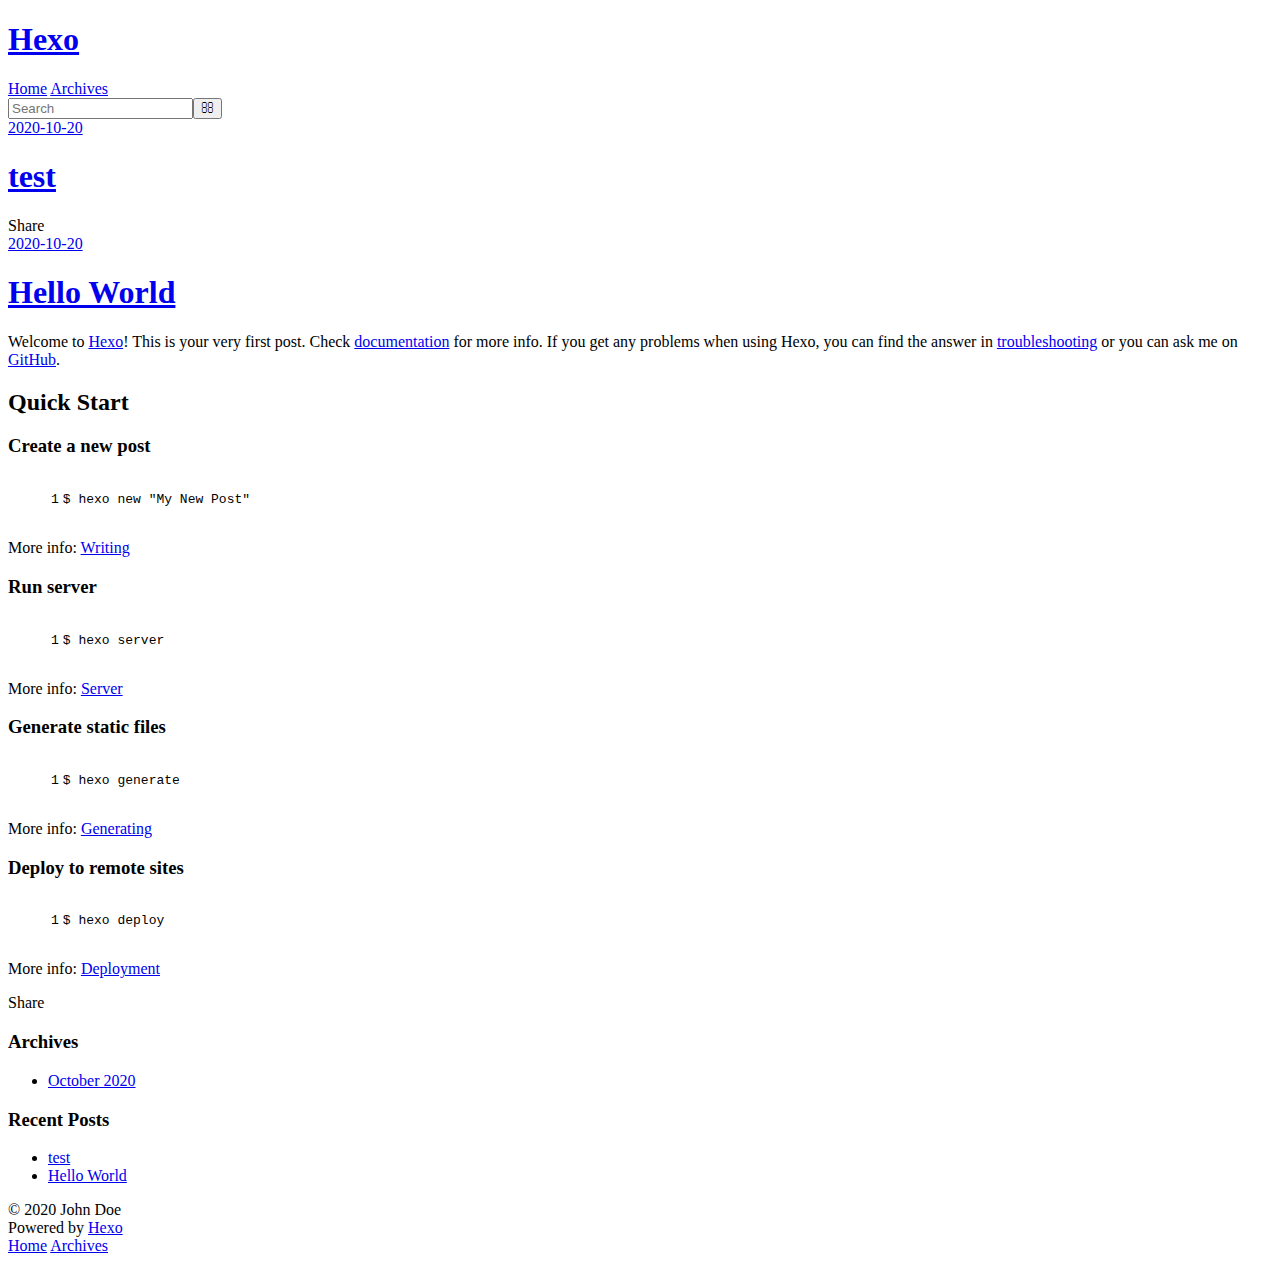
==== index.html @ 5918a9e3 "Site updated: 2020-10-20 13:27:58" ====
<!DOCTYPE html>
<html>
<head>
  <meta charset="utf-8">
  

  
  <title>Hexo</title>
  <meta name="viewport" content="width=device-width, initial-scale=1, maximum-scale=1">
  <meta property="og:type" content="website">
<meta property="og:title" content="Hexo">
<meta property="og:url" content="http://example.com/index.html">
<meta property="og:site_name" content="Hexo">
<meta property="og:locale" content="en_US">
<meta property="article:author" content="John Doe">
<meta name="twitter:card" content="summary">
  
    <link rel="alternate" href="/atom.xml" title="Hexo" type="application/atom+xml">
  
  
    <link rel="icon" href="/favicon.png">
  
  
    <link href="//fonts.googleapis.com/css?family=Source+Code+Pro" rel="stylesheet" type="text/css">
  
  
<link rel="stylesheet" href="/css/style.css">

<meta name="generator" content="Hexo 5.2.0"></head>

<body>
  <div id="container">
    <div id="wrap">
      <header id="header">
  <div id="banner"></div>
  <div id="header-outer" class="outer">
    <div id="header-title" class="inner">
      <h1 id="logo-wrap">
        <a href="/" id="logo">Hexo</a>
      </h1>
      
    </div>
    <div id="header-inner" class="inner">
      <nav id="main-nav">
        <a id="main-nav-toggle" class="nav-icon"></a>
        
          <a class="main-nav-link" href="/">Home</a>
        
          <a class="main-nav-link" href="/archives">Archives</a>
        
      </nav>
      <nav id="sub-nav">
        
          <a id="nav-rss-link" class="nav-icon" href="/atom.xml" title="RSS Feed"></a>
        
        <a id="nav-search-btn" class="nav-icon" title="Search"></a>
      </nav>
      <div id="search-form-wrap">
        <form action="//google.com/search" method="get" accept-charset="UTF-8" class="search-form"><input type="search" name="q" class="search-form-input" placeholder="Search"><button type="submit" class="search-form-submit">&#xF002;</button><input type="hidden" name="sitesearch" value="http://example.com"></form>
      </div>
    </div>
  </div>
</header>
      <div class="outer">
        <section id="main">
  
    <article id="post-test" class="article article-type-post" itemscope itemprop="blogPost">
  <div class="article-meta">
    <a href="/2020/10/20/test/" class="article-date">
  <time datetime="2020-10-20T05:27:44.000Z" itemprop="datePublished">2020-10-20</time>
</a>
    
  </div>
  <div class="article-inner">
    
    
      <header class="article-header">
        
  
    <h1 itemprop="name">
      <a class="article-title" href="/2020/10/20/test/">test</a>
    </h1>
  

      </header>
    
    <div class="article-entry" itemprop="articleBody">
      
        
      
    </div>
    <footer class="article-footer">
      <a data-url="http://example.com/2020/10/20/test/" data-id="ckghj0rsx0000kquo9l0y4t4y" class="article-share-link">Share</a>
      
      
    </footer>
  </div>
  
</article>


  
    <article id="post-hello-world" class="article article-type-post" itemscope itemprop="blogPost">
  <div class="article-meta">
    <a href="/2020/10/20/hello-world/" class="article-date">
  <time datetime="2020-10-20T03:51:29.430Z" itemprop="datePublished">2020-10-20</time>
</a>
    
  </div>
  <div class="article-inner">
    
    
      <header class="article-header">
        
  
    <h1 itemprop="name">
      <a class="article-title" href="/2020/10/20/hello-world/">Hello World</a>
    </h1>
  

      </header>
    
    <div class="article-entry" itemprop="articleBody">
      
        <p>Welcome to <a target="_blank" rel="noopener" href="https://hexo.io/">Hexo</a>! This is your very first post. Check <a target="_blank" rel="noopener" href="https://hexo.io/docs/">documentation</a> for more info. If you get any problems when using Hexo, you can find the answer in <a target="_blank" rel="noopener" href="https://hexo.io/docs/troubleshooting.html">troubleshooting</a> or you can ask me on <a target="_blank" rel="noopener" href="https://github.com/hexojs/hexo/issues">GitHub</a>.</p>
<h2 id="Quick-Start"><a href="#Quick-Start" class="headerlink" title="Quick Start"></a>Quick Start</h2><h3 id="Create-a-new-post"><a href="#Create-a-new-post" class="headerlink" title="Create a new post"></a>Create a new post</h3><figure class="highlight bash"><table><tr><td class="gutter"><pre><span class="line">1</span><br></pre></td><td class="code"><pre><span class="line">$ hexo new <span class="string">&quot;My New Post&quot;</span></span><br></pre></td></tr></table></figure>

<p>More info: <a target="_blank" rel="noopener" href="https://hexo.io/docs/writing.html">Writing</a></p>
<h3 id="Run-server"><a href="#Run-server" class="headerlink" title="Run server"></a>Run server</h3><figure class="highlight bash"><table><tr><td class="gutter"><pre><span class="line">1</span><br></pre></td><td class="code"><pre><span class="line">$ hexo server</span><br></pre></td></tr></table></figure>

<p>More info: <a target="_blank" rel="noopener" href="https://hexo.io/docs/server.html">Server</a></p>
<h3 id="Generate-static-files"><a href="#Generate-static-files" class="headerlink" title="Generate static files"></a>Generate static files</h3><figure class="highlight bash"><table><tr><td class="gutter"><pre><span class="line">1</span><br></pre></td><td class="code"><pre><span class="line">$ hexo generate</span><br></pre></td></tr></table></figure>

<p>More info: <a target="_blank" rel="noopener" href="https://hexo.io/docs/generating.html">Generating</a></p>
<h3 id="Deploy-to-remote-sites"><a href="#Deploy-to-remote-sites" class="headerlink" title="Deploy to remote sites"></a>Deploy to remote sites</h3><figure class="highlight bash"><table><tr><td class="gutter"><pre><span class="line">1</span><br></pre></td><td class="code"><pre><span class="line">$ hexo deploy</span><br></pre></td></tr></table></figure>

<p>More info: <a target="_blank" rel="noopener" href="https://hexo.io/docs/one-command-deployment.html">Deployment</a></p>

      
    </div>
    <footer class="article-footer">
      <a data-url="http://example.com/2020/10/20/hello-world/" data-id="ckghijade0000j0uo9dhdgkof" class="article-share-link">Share</a>
      
      
    </footer>
  </div>
  
</article>


  


</section>
        
          <aside id="sidebar">
  
    

  
    

  
    
  
    
  <div class="widget-wrap">
    <h3 class="widget-title">Archives</h3>
    <div class="widget">
      <ul class="archive-list"><li class="archive-list-item"><a class="archive-list-link" href="/archives/2020/10/">October 2020</a></li></ul>
    </div>
  </div>


  
    
  <div class="widget-wrap">
    <h3 class="widget-title">Recent Posts</h3>
    <div class="widget">
      <ul>
        
          <li>
            <a href="/2020/10/20/test/">test</a>
          </li>
        
          <li>
            <a href="/2020/10/20/hello-world/">Hello World</a>
          </li>
        
      </ul>
    </div>
  </div>

  
</aside>
        
      </div>
      <footer id="footer">
  
  <div class="outer">
    <div id="footer-info" class="inner">
      &copy; 2020 John Doe<br>
      Powered by <a href="http://hexo.io/" target="_blank">Hexo</a>
    </div>
  </div>
</footer>
    </div>
    <nav id="mobile-nav">
  
    <a href="/" class="mobile-nav-link">Home</a>
  
    <a href="/archives" class="mobile-nav-link">Archives</a>
  
</nav>
    

<script src="//ajax.googleapis.com/ajax/libs/jquery/2.0.3/jquery.min.js"></script>


  
<link rel="stylesheet" href="/fancybox/jquery.fancybox.css">

  
<script src="/fancybox/jquery.fancybox.pack.js"></script>




<script src="/js/script.js"></script>




  </div>
</body>
</html>
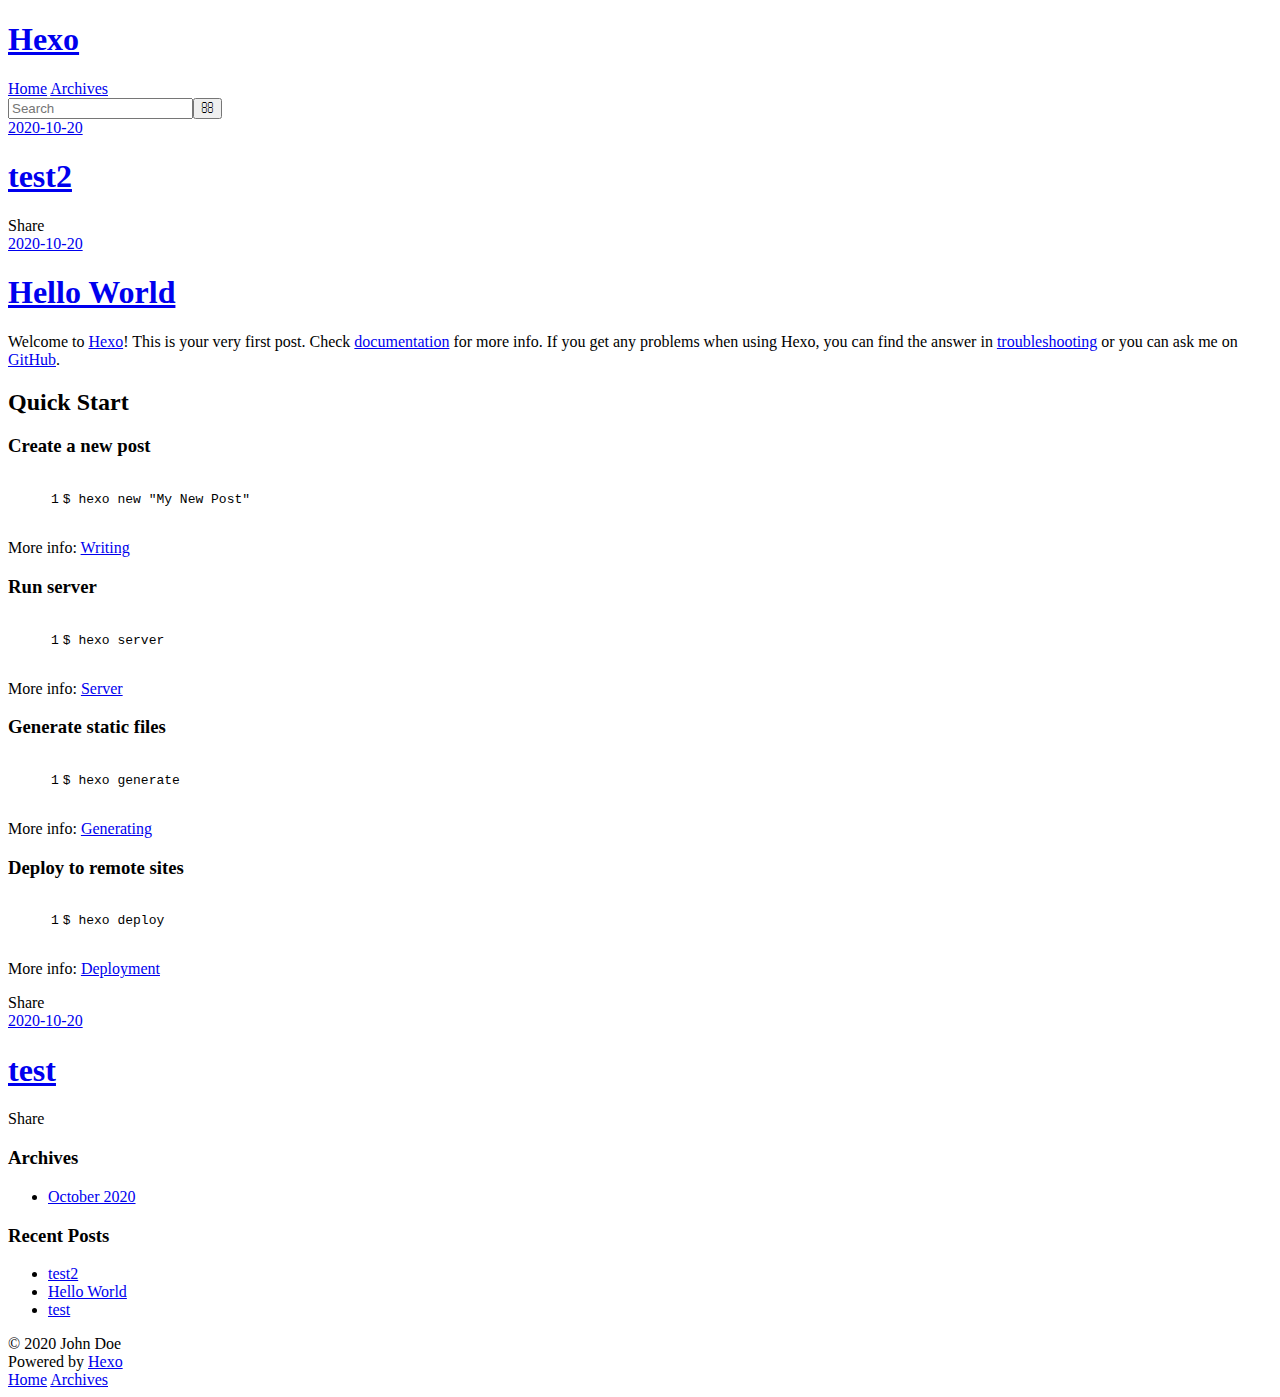
==== commit 81401b8f: "Site updated: 2020-10-20 17:01:16" ====
--- a/index.html
+++ b/index.html
@@ -64,6 +64,91 @@
       <div class="outer">
         <section id="main">
   
+    <article id="post-test2" class="article article-type-post" itemscope itemprop="blogPost">
+  <div class="article-meta">
+    <a href="/2020/10/20/test2/" class="article-date">
+  <time datetime="2020-10-20T08:44:55.000Z" itemprop="datePublished">2020-10-20</time>
+</a>
+    
+  </div>
+  <div class="article-inner">
+    
+    
+      <header class="article-header">
+        
+  
+    <h1 itemprop="name">
+      <a class="article-title" href="/2020/10/20/test2/">test2</a>
+    </h1>
+  
+
+      </header>
+    
+    <div class="article-entry" itemprop="articleBody">
+      
+        
+      
+    </div>
+    <footer class="article-footer">
+      <a data-url="http://example.com/2020/10/20/test2/" data-id="ckghqn3ej00032nuoccyc3acr" class="article-share-link">Share</a>
+      
+      
+    </footer>
+  </div>
+  
+</article>
+
+
+  
+    <article id="post-hello-world" class="article article-type-post" itemscope itemprop="blogPost">
+  <div class="article-meta">
+    <a href="/2020/10/20/hello-world/" class="article-date">
+  <time datetime="2020-10-20T05:35:51.544Z" itemprop="datePublished">2020-10-20</time>
+</a>
+    
+  </div>
+  <div class="article-inner">
+    
+    
+      <header class="article-header">
+        
+  
+    <h1 itemprop="name">
+      <a class="article-title" href="/2020/10/20/hello-world/">Hello World</a>
+    </h1>
+  
+
+      </header>
+    
+    <div class="article-entry" itemprop="articleBody">
+      
+        <p>Welcome to <a target="_blank" rel="noopener" href="https://hexo.io/">Hexo</a>! This is your very first post. Check <a target="_blank" rel="noopener" href="https://hexo.io/docs/">documentation</a> for more info. If you get any problems when using Hexo, you can find the answer in <a target="_blank" rel="noopener" href="https://hexo.io/docs/troubleshooting.html">troubleshooting</a> or you can ask me on <a target="_blank" rel="noopener" href="https://github.com/hexojs/hexo/issues">GitHub</a>.</p>
+<h2 id="Quick-Start"><a href="#Quick-Start" class="headerlink" title="Quick Start"></a>Quick Start</h2><h3 id="Create-a-new-post"><a href="#Create-a-new-post" class="headerlink" title="Create a new post"></a>Create a new post</h3><figure class="highlight bash"><table><tr><td class="gutter"><pre><span class="line">1</span><br></pre></td><td class="code"><pre><span class="line">$ hexo new <span class="string">&quot;My New Post&quot;</span></span><br></pre></td></tr></table></figure>
+
+<p>More info: <a target="_blank" rel="noopener" href="https://hexo.io/docs/writing.html">Writing</a></p>
+<h3 id="Run-server"><a href="#Run-server" class="headerlink" title="Run server"></a>Run server</h3><figure class="highlight bash"><table><tr><td class="gutter"><pre><span class="line">1</span><br></pre></td><td class="code"><pre><span class="line">$ hexo server</span><br></pre></td></tr></table></figure>
+
+<p>More info: <a target="_blank" rel="noopener" href="https://hexo.io/docs/server.html">Server</a></p>
+<h3 id="Generate-static-files"><a href="#Generate-static-files" class="headerlink" title="Generate static files"></a>Generate static files</h3><figure class="highlight bash"><table><tr><td class="gutter"><pre><span class="line">1</span><br></pre></td><td class="code"><pre><span class="line">$ hexo generate</span><br></pre></td></tr></table></figure>
+
+<p>More info: <a target="_blank" rel="noopener" href="https://hexo.io/docs/generating.html">Generating</a></p>
+<h3 id="Deploy-to-remote-sites"><a href="#Deploy-to-remote-sites" class="headerlink" title="Deploy to remote sites"></a>Deploy to remote sites</h3><figure class="highlight bash"><table><tr><td class="gutter"><pre><span class="line">1</span><br></pre></td><td class="code"><pre><span class="line">$ hexo deploy</span><br></pre></td></tr></table></figure>
+
+<p>More info: <a target="_blank" rel="noopener" href="https://hexo.io/docs/one-command-deployment.html">Deployment</a></p>
+
+      
+    </div>
+    <footer class="article-footer">
+      <a data-url="http://example.com/2020/10/20/hello-world/" data-id="ckghqn3eg00012nuob5rrhsi7" class="article-share-link">Share</a>
+      
+      
+    </footer>
+  </div>
+  
+</article>
+
+
+  
     <article id="post-test" class="article article-type-post" itemscope itemprop="blogPost">
   <div class="article-meta">
     <a href="/2020/10/20/test/" class="article-date">
@@ -90,56 +175,7 @@
       
     </div>
     <footer class="article-footer">
-      <a data-url="http://example.com/2020/10/20/test/" data-id="ckghj0rsx0000kquo9l0y4t4y" class="article-share-link">Share</a>
-      
-      
-    </footer>
-  </div>
-  
-</article>
-
-
-  
-    <article id="post-hello-world" class="article article-type-post" itemscope itemprop="blogPost">
-  <div class="article-meta">
-    <a href="/2020/10/20/hello-world/" class="article-date">
-  <time datetime="2020-10-20T03:51:29.430Z" itemprop="datePublished">2020-10-20</time>
-</a>
-    
-  </div>
-  <div class="article-inner">
-    
-    
-      <header class="article-header">
-        
-  
-    <h1 itemprop="name">
-      <a class="article-title" href="/2020/10/20/hello-world/">Hello World</a>
-    </h1>
-  
-
-      </header>
-    
-    <div class="article-entry" itemprop="articleBody">
-      
-        <p>Welcome to <a target="_blank" rel="noopener" href="https://hexo.io/">Hexo</a>! This is your very first post. Check <a target="_blank" rel="noopener" href="https://hexo.io/docs/">documentation</a> for more info. If you get any problems when using Hexo, you can find the answer in <a target="_blank" rel="noopener" href="https://hexo.io/docs/troubleshooting.html">troubleshooting</a> or you can ask me on <a target="_blank" rel="noopener" href="https://github.com/hexojs/hexo/issues">GitHub</a>.</p>
-<h2 id="Quick-Start"><a href="#Quick-Start" class="headerlink" title="Quick Start"></a>Quick Start</h2><h3 id="Create-a-new-post"><a href="#Create-a-new-post" class="headerlink" title="Create a new post"></a>Create a new post</h3><figure class="highlight bash"><table><tr><td class="gutter"><pre><span class="line">1</span><br></pre></td><td class="code"><pre><span class="line">$ hexo new <span class="string">&quot;My New Post&quot;</span></span><br></pre></td></tr></table></figure>
-
-<p>More info: <a target="_blank" rel="noopener" href="https://hexo.io/docs/writing.html">Writing</a></p>
-<h3 id="Run-server"><a href="#Run-server" class="headerlink" title="Run server"></a>Run server</h3><figure class="highlight bash"><table><tr><td class="gutter"><pre><span class="line">1</span><br></pre></td><td class="code"><pre><span class="line">$ hexo server</span><br></pre></td></tr></table></figure>
-
-<p>More info: <a target="_blank" rel="noopener" href="https://hexo.io/docs/server.html">Server</a></p>
-<h3 id="Generate-static-files"><a href="#Generate-static-files" class="headerlink" title="Generate static files"></a>Generate static files</h3><figure class="highlight bash"><table><tr><td class="gutter"><pre><span class="line">1</span><br></pre></td><td class="code"><pre><span class="line">$ hexo generate</span><br></pre></td></tr></table></figure>
-
-<p>More info: <a target="_blank" rel="noopener" href="https://hexo.io/docs/generating.html">Generating</a></p>
-<h3 id="Deploy-to-remote-sites"><a href="#Deploy-to-remote-sites" class="headerlink" title="Deploy to remote sites"></a>Deploy to remote sites</h3><figure class="highlight bash"><table><tr><td class="gutter"><pre><span class="line">1</span><br></pre></td><td class="code"><pre><span class="line">$ hexo deploy</span><br></pre></td></tr></table></figure>
-
-<p>More info: <a target="_blank" rel="noopener" href="https://hexo.io/docs/one-command-deployment.html">Deployment</a></p>
-
-      
-    </div>
-    <footer class="article-footer">
-      <a data-url="http://example.com/2020/10/20/hello-world/" data-id="ckghijade0000j0uo9dhdgkof" class="article-share-link">Share</a>
+      <a data-url="http://example.com/2020/10/20/test/" data-id="ckghqn3ek00052nuo9l56e1qt" class="article-share-link">Share</a>
       
       
     </footer>
@@ -180,11 +216,15 @@
       <ul>
         
           <li>
-            <a href="/2020/10/20/test/">test</a>
+            <a href="/2020/10/20/test2/">test2</a>
           </li>
         
           <li>
             <a href="/2020/10/20/hello-world/">Hello World</a>
+          </li>
+        
+          <li>
+            <a href="/2020/10/20/test/">test</a>
           </li>
         
       </ul>
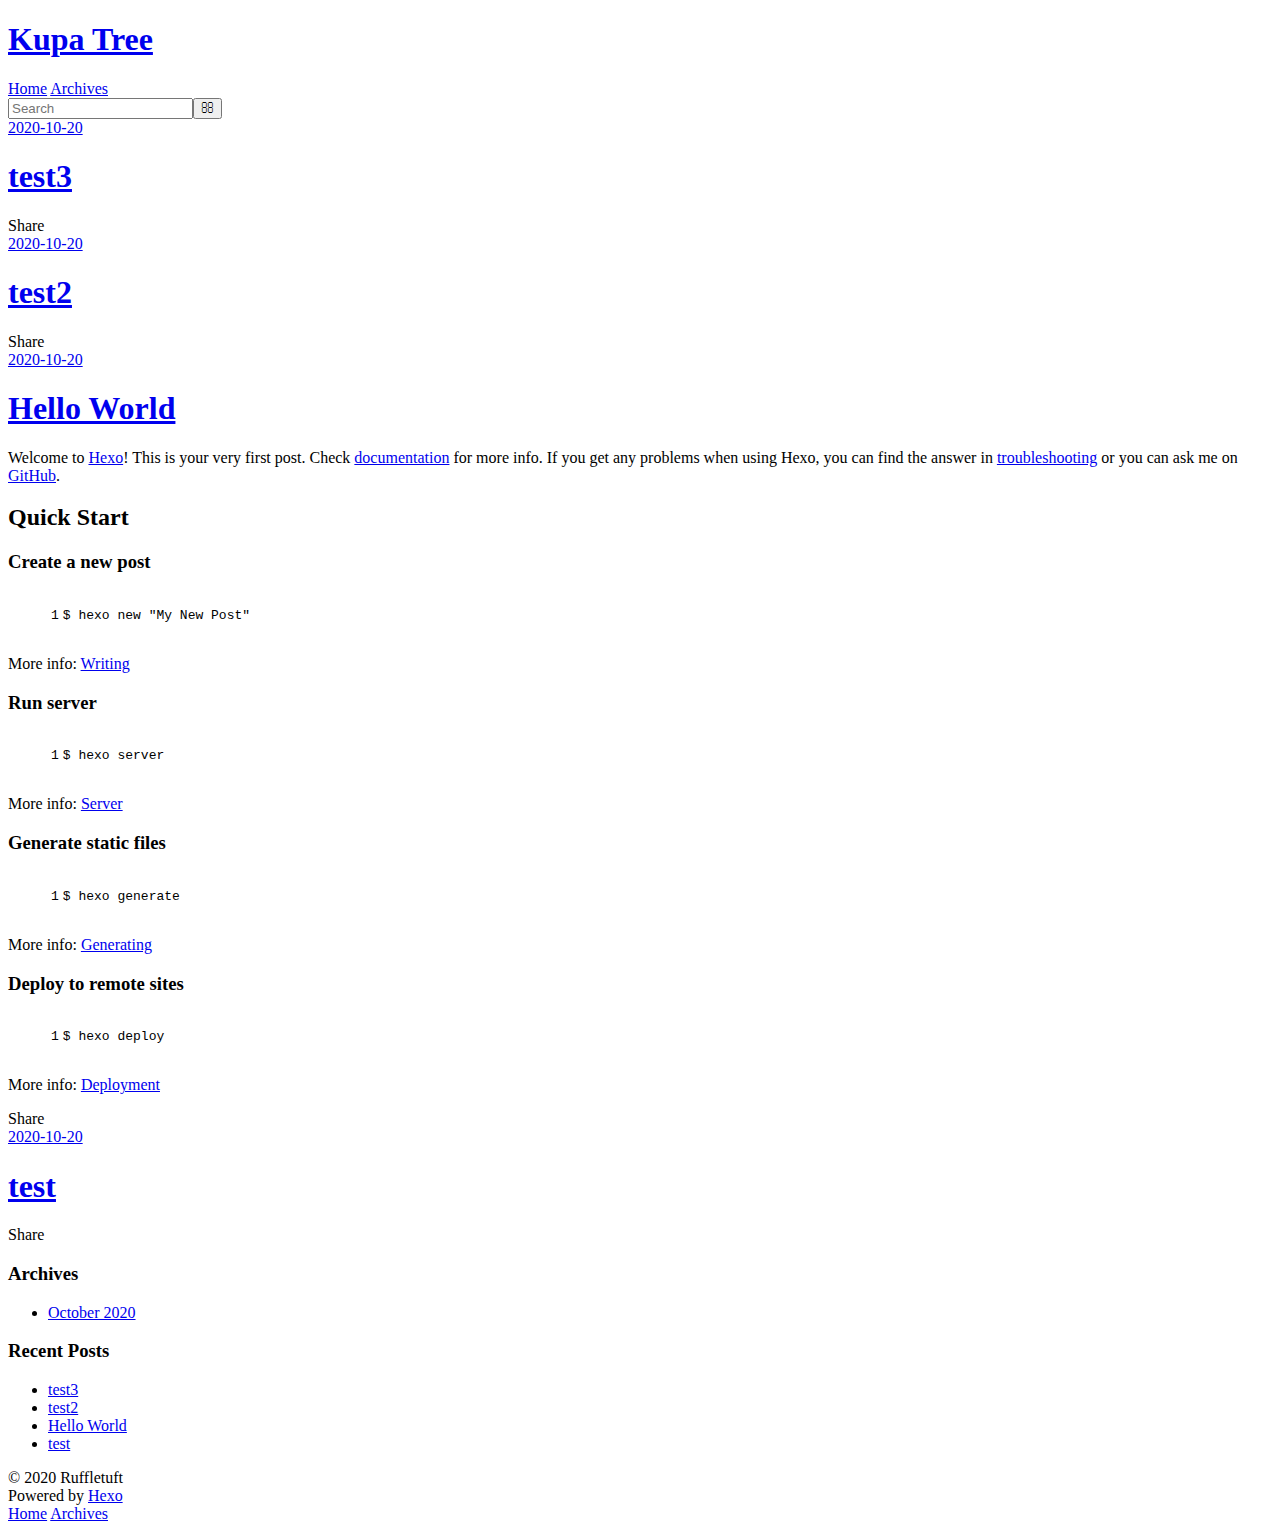
==== commit 35a3113b: "Site updated: 2020-10-20 17:30:20" ====
--- a/index.html
+++ b/index.html
@@ -5,17 +5,17 @@
   
 
   
-  <title>Hexo</title>
+  <title>Kupa Tree</title>
   <meta name="viewport" content="width=device-width, initial-scale=1, maximum-scale=1">
   <meta property="og:type" content="website">
-<meta property="og:title" content="Hexo">
+<meta property="og:title" content="Kupa Tree">
 <meta property="og:url" content="http://example.com/index.html">
-<meta property="og:site_name" content="Hexo">
+<meta property="og:site_name" content="Kupa Tree">
 <meta property="og:locale" content="en_US">
-<meta property="article:author" content="John Doe">
+<meta property="article:author" content="Ruffletuft">
 <meta name="twitter:card" content="summary">
   
-    <link rel="alternate" href="/atom.xml" title="Hexo" type="application/atom+xml">
+    <link rel="alternate" href="/atom.xml" title="Kupa Tree" type="application/atom+xml">
   
   
     <link rel="icon" href="/favicon.png">
@@ -36,7 +36,7 @@
   <div id="header-outer" class="outer">
     <div id="header-title" class="inner">
       <h1 id="logo-wrap">
-        <a href="/" id="logo">Hexo</a>
+        <a href="/" id="logo">Kupa Tree</a>
       </h1>
       
     </div>
@@ -64,6 +64,42 @@
       <div class="outer">
         <section id="main">
   
+    <article id="post-test3" class="article article-type-post" itemscope itemprop="blogPost">
+  <div class="article-meta">
+    <a href="/2020/10/20/test3/" class="article-date">
+  <time datetime="2020-10-20T09:30:10.000Z" itemprop="datePublished">2020-10-20</time>
+</a>
+    
+  </div>
+  <div class="article-inner">
+    
+    
+      <header class="article-header">
+        
+  
+    <h1 itemprop="name">
+      <a class="article-title" href="/2020/10/20/test3/">test3</a>
+    </h1>
+  
+
+      </header>
+    
+    <div class="article-entry" itemprop="articleBody">
+      
+        
+      
+    </div>
+    <footer class="article-footer">
+      <a data-url="http://example.com/2020/10/20/test3/" data-id="ckghrohwx0000nyuod4ag2ckk" class="article-share-link">Share</a>
+      
+      
+    </footer>
+  </div>
+  
+</article>
+
+
+  
     <article id="post-test2" class="article article-type-post" itemscope itemprop="blogPost">
   <div class="article-meta">
     <a href="/2020/10/20/test2/" class="article-date">
@@ -90,7 +126,7 @@
       
     </div>
     <footer class="article-footer">
-      <a data-url="http://example.com/2020/10/20/test2/" data-id="ckghqn3ej00032nuoccyc3acr" class="article-share-link">Share</a>
+      <a data-url="http://example.com/2020/10/20/test2/" data-id="ckghrmb9d0003meuob27hg9uc" class="article-share-link">Share</a>
       
       
     </footer>
@@ -139,7 +175,7 @@
       
     </div>
     <footer class="article-footer">
-      <a data-url="http://example.com/2020/10/20/hello-world/" data-id="ckghqn3eg00012nuob5rrhsi7" class="article-share-link">Share</a>
+      <a data-url="http://example.com/2020/10/20/hello-world/" data-id="ckghrmb9a0001meuofcm2a3sm" class="article-share-link">Share</a>
       
       
     </footer>
@@ -175,7 +211,7 @@
       
     </div>
     <footer class="article-footer">
-      <a data-url="http://example.com/2020/10/20/test/" data-id="ckghqn3ek00052nuo9l56e1qt" class="article-share-link">Share</a>
+      <a data-url="http://example.com/2020/10/20/test/" data-id="ckghrmb9e0005meuod8gi3t0s" class="article-share-link">Share</a>
       
       
     </footer>
@@ -216,6 +252,10 @@
       <ul>
         
           <li>
+            <a href="/2020/10/20/test3/">test3</a>
+          </li>
+        
+          <li>
             <a href="/2020/10/20/test2/">test2</a>
           </li>
         
@@ -239,7 +279,7 @@
   
   <div class="outer">
     <div id="footer-info" class="inner">
-      &copy; 2020 John Doe<br>
+      &copy; 2020 Ruffletuft<br>
       Powered by <a href="http://hexo.io/" target="_blank">Hexo</a>
     </div>
   </div>
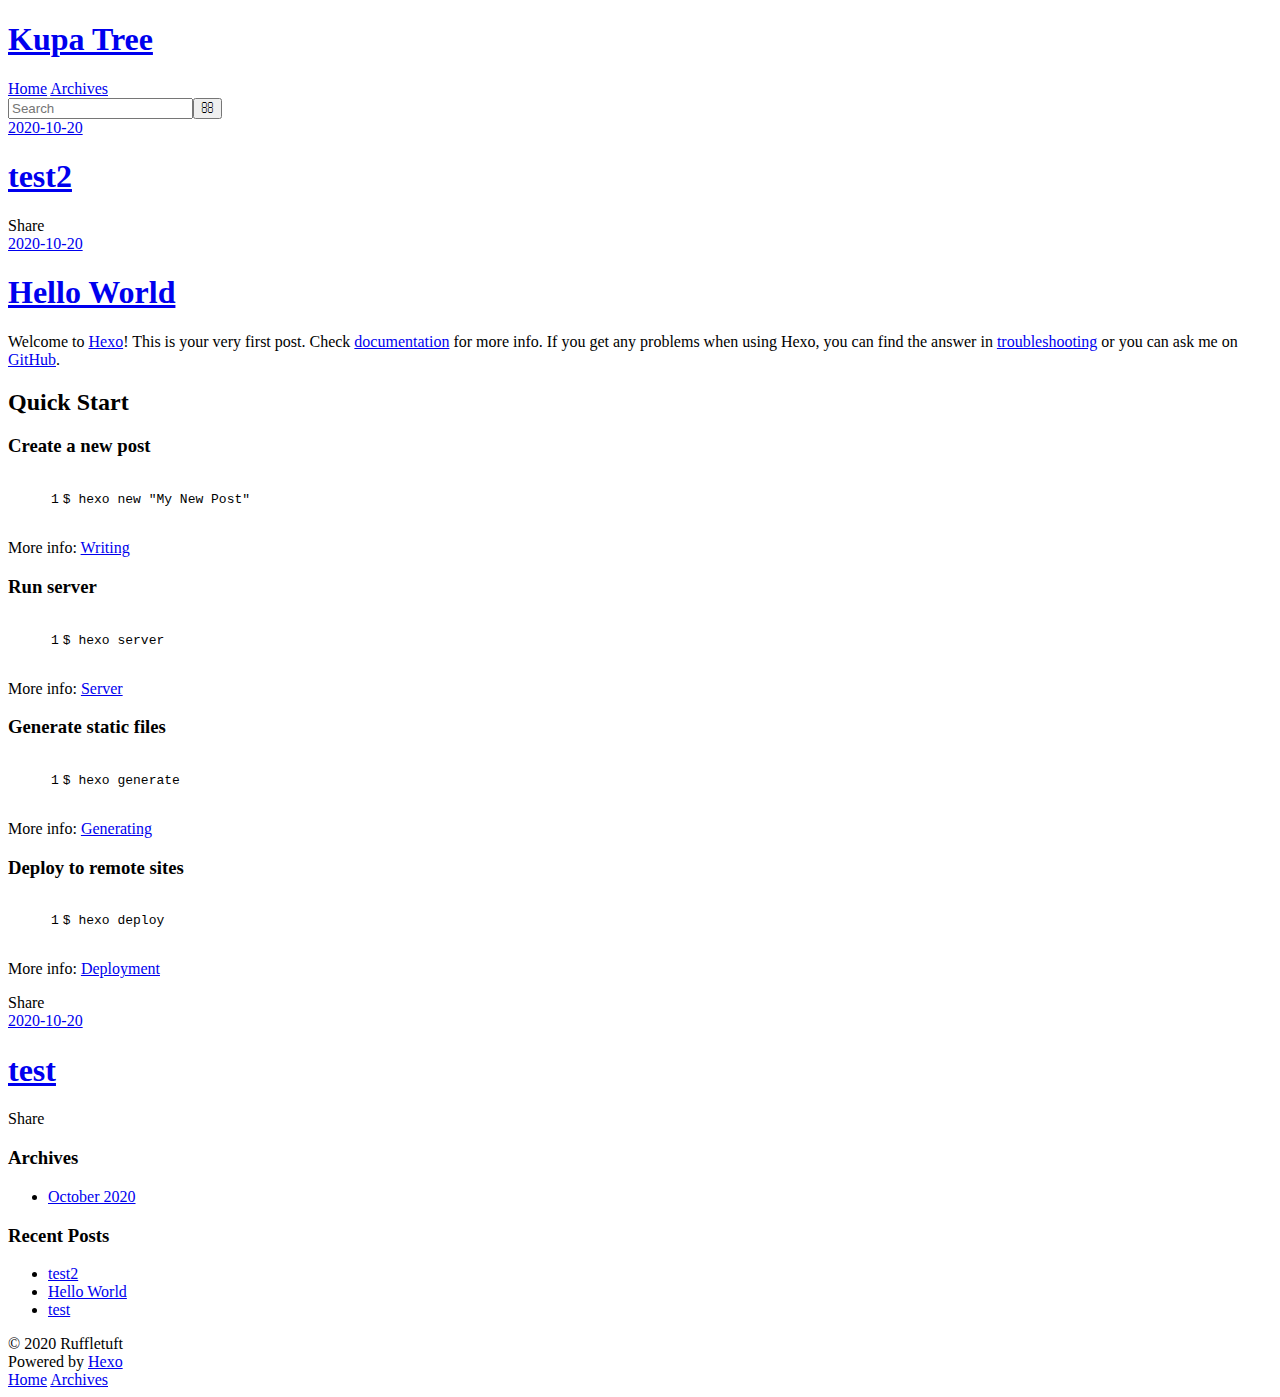
==== commit 39477100: "Site updated: 2020-10-20 18:16:15" ====
--- a/index.html
+++ b/index.html
@@ -64,42 +64,6 @@
       <div class="outer">
         <section id="main">
   
-    <article id="post-test3" class="article article-type-post" itemscope itemprop="blogPost">
-  <div class="article-meta">
-    <a href="/2020/10/20/test3/" class="article-date">
-  <time datetime="2020-10-20T09:30:10.000Z" itemprop="datePublished">2020-10-20</time>
-</a>
-    
-  </div>
-  <div class="article-inner">
-    
-    
-      <header class="article-header">
-        
-  
-    <h1 itemprop="name">
-      <a class="article-title" href="/2020/10/20/test3/">test3</a>
-    </h1>
-  
-
-      </header>
-    
-    <div class="article-entry" itemprop="articleBody">
-      
-        
-      
-    </div>
-    <footer class="article-footer">
-      <a data-url="http://example.com/2020/10/20/test3/" data-id="ckghrohwx0000nyuod4ag2ckk" class="article-share-link">Share</a>
-      
-      
-    </footer>
-  </div>
-  
-</article>
-
-
-  
     <article id="post-test2" class="article article-type-post" itemscope itemprop="blogPost">
   <div class="article-meta">
     <a href="/2020/10/20/test2/" class="article-date">
@@ -126,7 +90,7 @@
       
     </div>
     <footer class="article-footer">
-      <a data-url="http://example.com/2020/10/20/test2/" data-id="ckghrmb9d0003meuob27hg9uc" class="article-share-link">Share</a>
+      <a data-url="http://example.com/2020/10/20/test2/" data-id="ckghtbi700005ywuo3udyhn1z" class="article-share-link">Share</a>
       
       
     </footer>
@@ -175,7 +139,7 @@
       
     </div>
     <footer class="article-footer">
-      <a data-url="http://example.com/2020/10/20/hello-world/" data-id="ckghrmb9a0001meuofcm2a3sm" class="article-share-link">Share</a>
+      <a data-url="http://example.com/2020/10/20/hello-world/" data-id="ckghtbi6v0001ywuoa3yq4a20" class="article-share-link">Share</a>
       
       
     </footer>
@@ -211,7 +175,7 @@
       
     </div>
     <footer class="article-footer">
-      <a data-url="http://example.com/2020/10/20/test/" data-id="ckghrmb9e0005meuod8gi3t0s" class="article-share-link">Share</a>
+      <a data-url="http://example.com/2020/10/20/test/" data-id="ckghtbi6x0003ywuo5qx02dd9" class="article-share-link">Share</a>
       
       
     </footer>
@@ -252,10 +216,6 @@
       <ul>
         
           <li>
-            <a href="/2020/10/20/test3/">test3</a>
-          </li>
-        
-          <li>
             <a href="/2020/10/20/test2/">test2</a>
           </li>
         
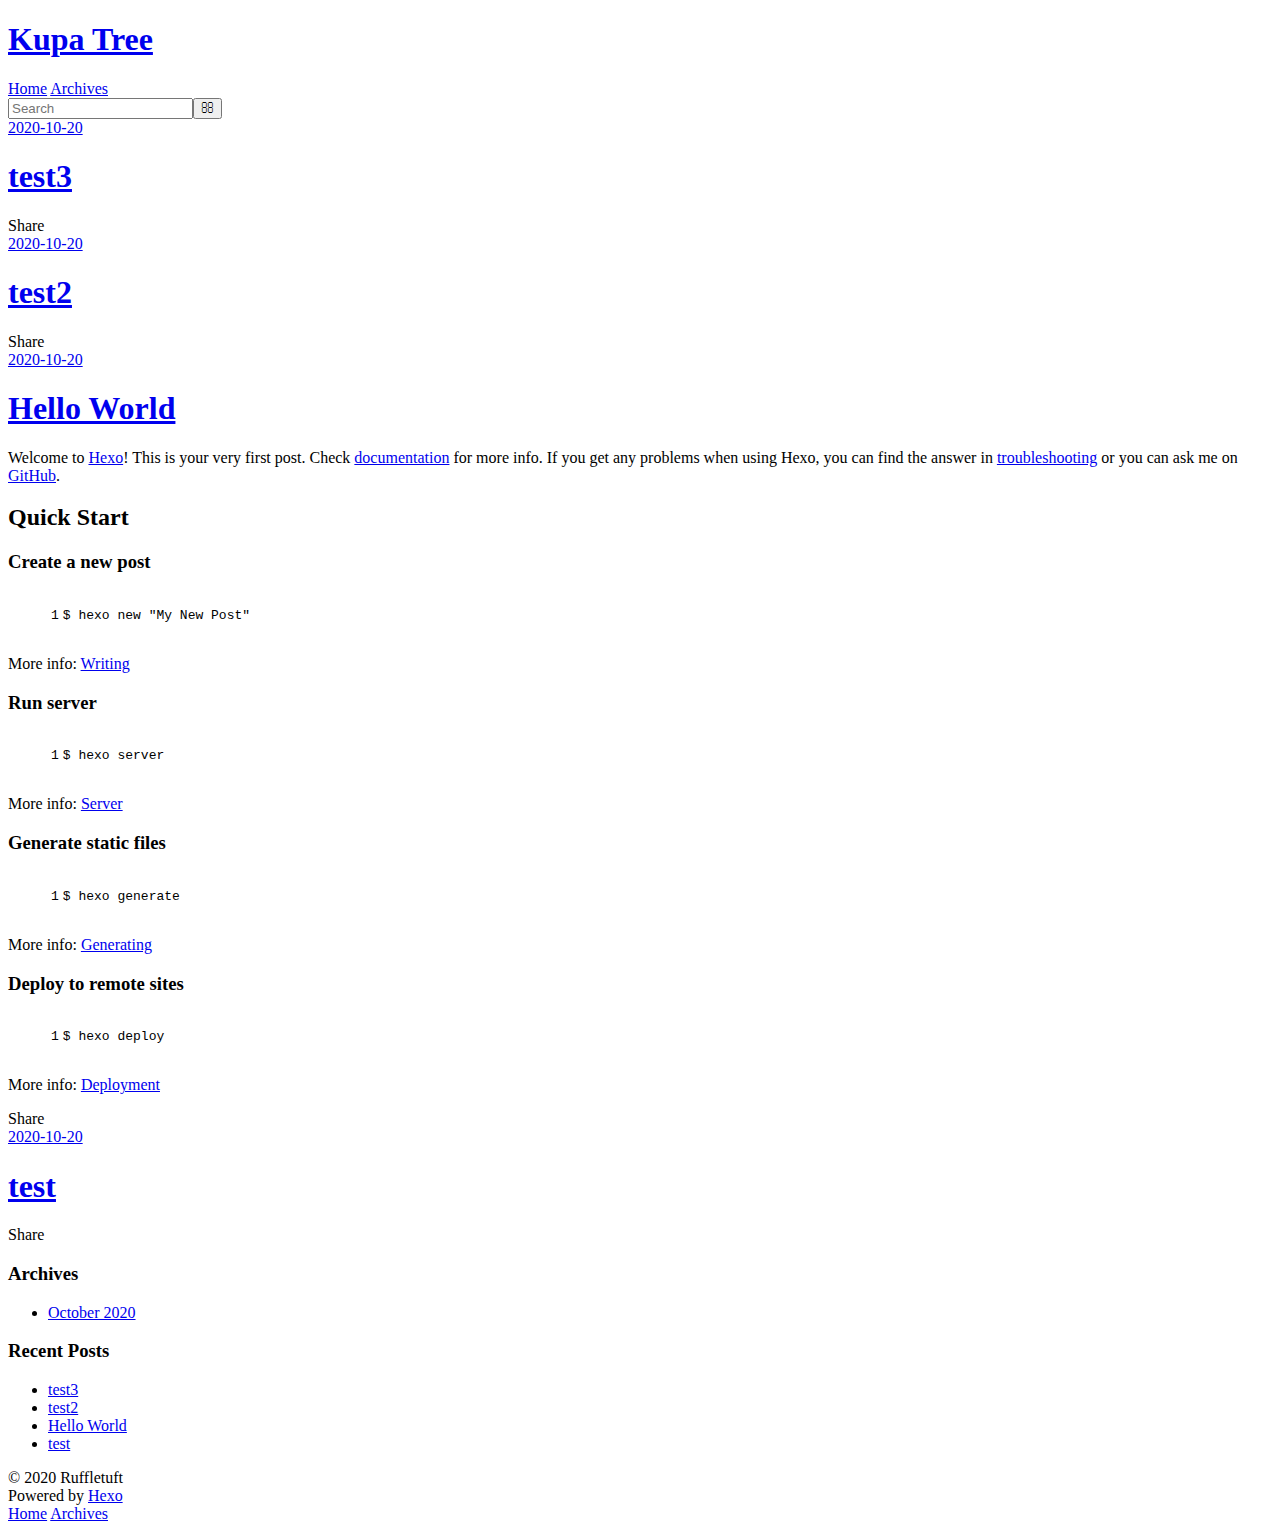
==== commit c34a919a: "Site updated: 2020-10-20 19:55:18" ====
--- a/index.html
+++ b/index.html
@@ -64,6 +64,42 @@
       <div class="outer">
         <section id="main">
   
+    <article id="post-test3" class="article article-type-post" itemscope itemprop="blogPost">
+  <div class="article-meta">
+    <a href="/2020/10/20/test3/" class="article-date">
+  <time datetime="2020-10-20T11:55:11.000Z" itemprop="datePublished">2020-10-20</time>
+</a>
+    
+  </div>
+  <div class="article-inner">
+    
+    
+      <header class="article-header">
+        
+  
+    <h1 itemprop="name">
+      <a class="article-title" href="/2020/10/20/test3/">test3</a>
+    </h1>
+  
+
+      </header>
+    
+    <div class="article-entry" itemprop="articleBody">
+      
+        
+      
+    </div>
+    <footer class="article-footer">
+      <a data-url="http://example.com/2020/10/20/test3/" data-id="ckghwv03f00007tuo6wro7sug" class="article-share-link">Share</a>
+      
+      
+    </footer>
+  </div>
+  
+</article>
+
+
+  
     <article id="post-test2" class="article article-type-post" itemscope itemprop="blogPost">
   <div class="article-meta">
     <a href="/2020/10/20/test2/" class="article-date">
@@ -216,6 +252,10 @@
       <ul>
         
           <li>
+            <a href="/2020/10/20/test3/">test3</a>
+          </li>
+        
+          <li>
             <a href="/2020/10/20/test2/">test2</a>
           </li>
         
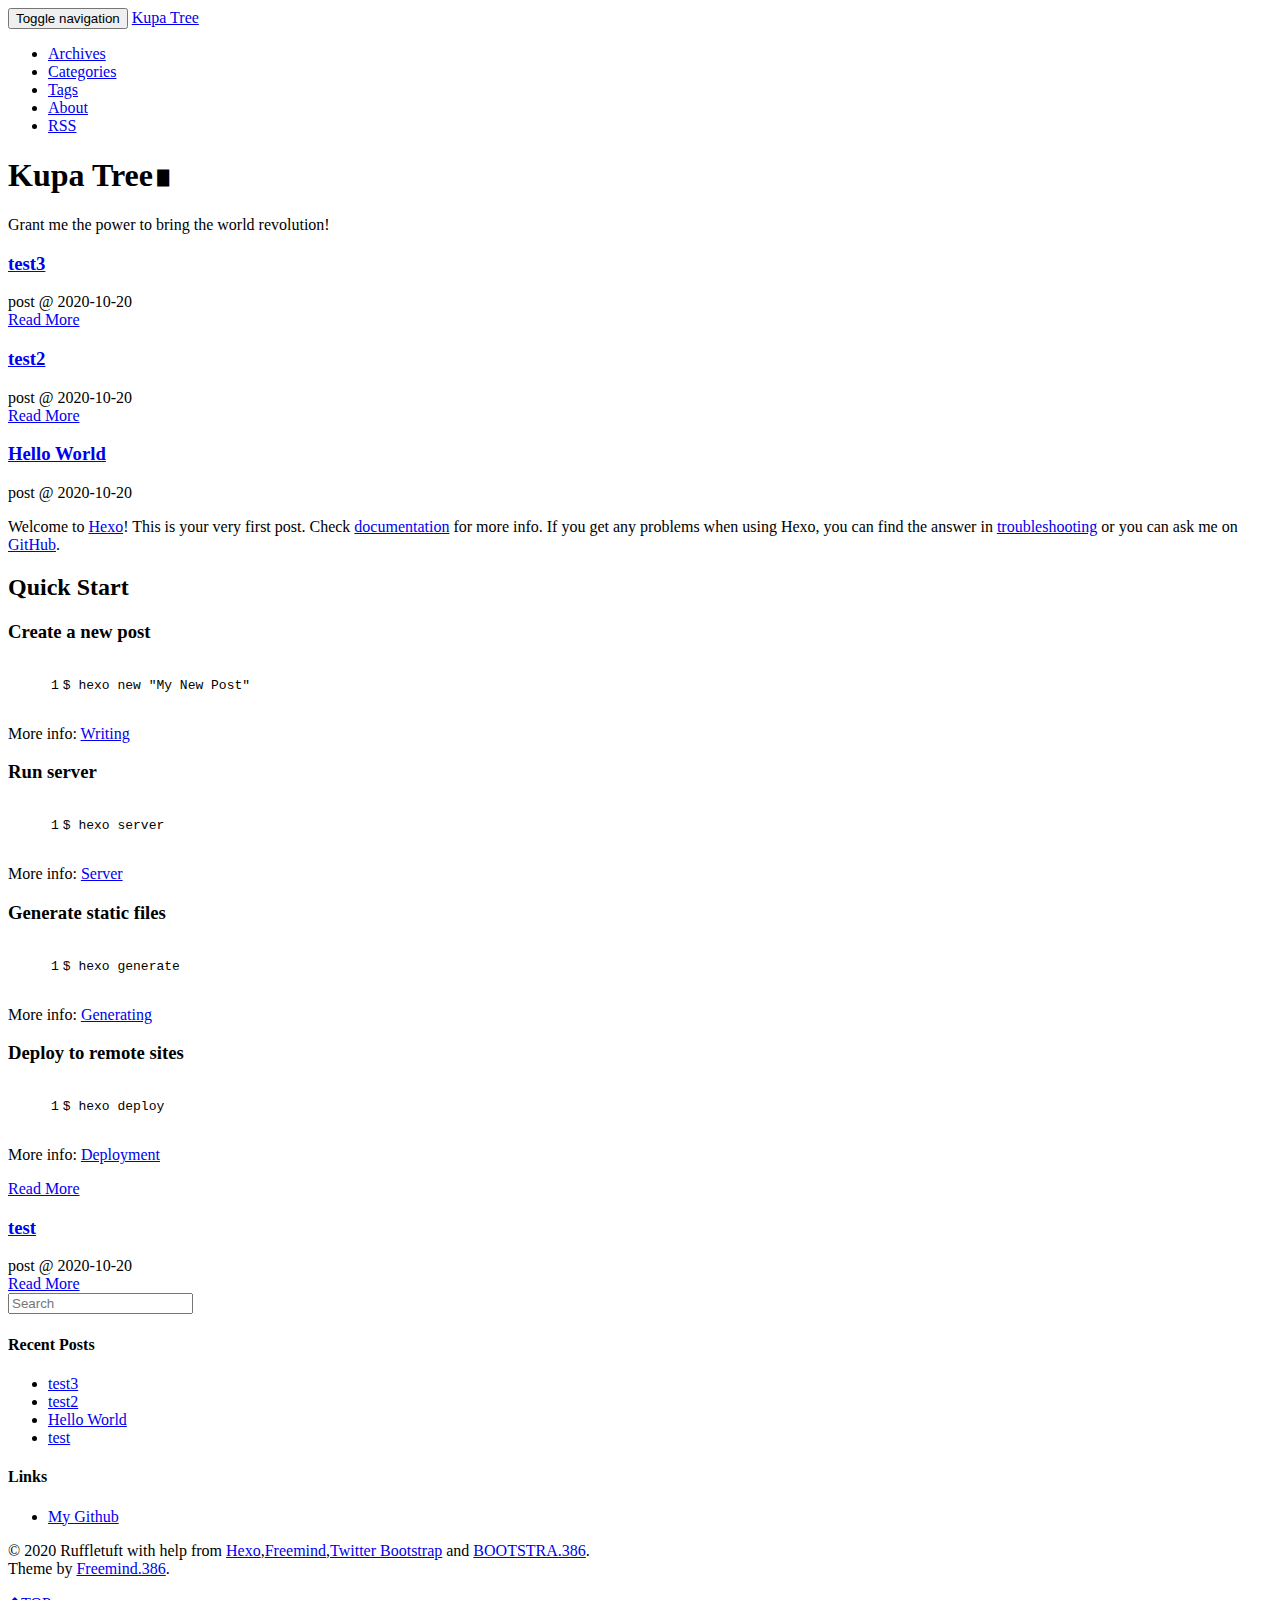
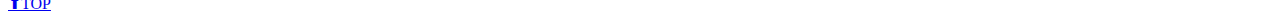
==== commit 4f69139a: "Site updated: 2020-10-21 11:56:02" ====
--- a/index.html
+++ b/index.html
@@ -1,164 +1,196 @@
-<!DOCTYPE html>
+<!DOCTYPE HTML>
 <html>
 <head>
   <meta charset="utf-8">
-  
-
+  <meta http-equiv="pragma" content="no-cache">
+  <meta http-equiv="cache-control" content="no-cache">
+  <meta http-equiv="expires" content="0">
   
   <title>Kupa Tree</title>
+  <meta name="author" content="Ruffletuft">
+  
+  
   <meta name="viewport" content="width=device-width, initial-scale=1, maximum-scale=1">
-  <meta property="og:type" content="website">
-<meta property="og:title" content="Kupa Tree">
-<meta property="og:url" content="http://example.com/index.html">
-<meta property="og:site_name" content="Kupa Tree">
-<meta property="og:locale" content="en_US">
-<meta property="article:author" content="Ruffletuft">
-<meta name="twitter:card" content="summary">
-  
-    <link rel="alternate" href="/atom.xml" title="Kupa Tree" type="application/atom+xml">
-  
-  
-    <link rel="icon" href="/favicon.png">
-  
-  
-    <link href="//fonts.googleapis.com/css?family=Source+Code+Pro" rel="stylesheet" type="text/css">
-  
-  
-<link rel="stylesheet" href="/css/style.css">
+
+  
+  <meta property="og:site_name" content="Kupa Tree"/>
+
+  
+    <meta property="og:image" content=""/>
+  
+
+  
+  
+    <link href="/favicon.png" rel="icon">
+  
+  
+  <link rel="stylesheet" href="/css/bootstrap.min.css" media="screen" type="text/css">
+  <link rel="stylesheet" href="/css/font-awesome.css" media="screen" type="text/css">
+  <link rel="stylesheet" href="/css/style.css" media="screen" type="text/css">
+  <link rel="stylesheet" href="/css/responsive.css" media="screen" type="text/css">
+  <link rel="stylesheet" href="/css/highlight.css" media="screen" type="text/css">
+  <link rel="stylesheet" href="/css/google-fonts.css" media="screen" type="text/css">
+  <!--[if lt IE 9]><script src="//html5shiv.googlecode.com/svn/trunk/html5.js"></script><![endif]-->
+
+  <script src="/js/jquery-2.0.3.min.js"></script>
+
+  <!-- analytics -->
+  
+
+
 
 <meta name="generator" content="Hexo 5.2.0"></head>
 
-<body>
-  <div id="container">
-    <div id="wrap">
-      <header id="header">
-  <div id="banner"></div>
-  <div id="header-outer" class="outer">
-    <div id="header-title" class="inner">
-      <h1 id="logo-wrap">
-        <a href="/" id="logo">Kupa Tree</a>
-      </h1>
-      
-    </div>
-    <div id="header-inner" class="inner">
-      <nav id="main-nav">
-        <a id="main-nav-toggle" class="nav-icon"></a>
-        
-          <a class="main-nav-link" href="/">Home</a>
-        
-          <a class="main-nav-link" href="/archives">Archives</a>
-        
-      </nav>
-      <nav id="sub-nav">
-        
-          <a id="nav-rss-link" class="nav-icon" href="/atom.xml" title="RSS Feed"></a>
-        
-        <a id="nav-search-btn" class="nav-icon" title="Search"></a>
-      </nav>
-      <div id="search-form-wrap">
-        <form action="//google.com/search" method="get" accept-charset="UTF-8" class="search-form"><input type="search" name="q" class="search-form-input" placeholder="Search"><button type="submit" class="search-form-submit">&#xF002;</button><input type="hidden" name="sitesearch" value="http://example.com"></form>
+ <body>  
+  <nav id="main-nav" class="navbar navbar-inverse navbar-fixed-top" role="navigation">
+    <div class="container">
+      <button type="button" class="navbar-header navbar-toggle" data-toggle="collapse" data-target=".navbar-collapse">
+		<span class="sr-only">Toggle navigation</span>
+        <span class="icon-bar"></span>
+        <span class="icon-bar"></span>
+        <span class="icon-bar"></span>
+      </button>
+	  <a class="navbar-brand" href="/">Kupa Tree</a>
+      <div class="collapse navbar-collapse nav-menu">
+		<ul class="nav navbar-nav">
+		  
+		  <li>
+			<a href="/archives" title="All the articles.">
+			  <i class=""></i>Archives
+			</a>
+		  </li>
+		  
+		  <li>
+			<a href="/categories" title="All the categories.">
+			  <i class=""></i>Categories
+			</a>
+		  </li>
+		  
+		  <li>
+			<a href="/tags" title="All the tags.">
+			  <i class=""></i>Tags
+			</a>
+		  </li>
+		  
+		  <li>
+			<a href="/about" title="About me.">
+			  <i class=""></i>About
+			</a>
+		  </li>
+		  
+		  <li>
+			<a href="/https://ruffletuft.github.io/atom.xml" title="Subscribe me.">
+			  <i class=""></i>RSS
+			</a>
+		  </li>
+		  
+		</ul>
       </div>
-    </div>
-  </div>
-</header>
-      <div class="outer">
-        <section id="main">
-  
-    <article id="post-test3" class="article article-type-post" itemscope itemprop="blogPost">
-  <div class="article-meta">
-    <a href="/2020/10/20/test3/" class="article-date">
-  <time datetime="2020-10-20T11:55:11.000Z" itemprop="datePublished">2020-10-20</time>
-</a>
-    
-  </div>
-  <div class="article-inner">
-    
-    
-      <header class="article-header">
-        
-  
-    <h1 itemprop="name">
-      <a class="article-title" href="/2020/10/20/test3/">test3</a>
-    </h1>
-  
-
-      </header>
-    
-    <div class="article-entry" itemprop="articleBody">
-      
-        
-      
-    </div>
-    <footer class="article-footer">
-      <a data-url="http://example.com/2020/10/20/test3/" data-id="ckghwv03f00007tuo6wro7sug" class="article-share-link">Share</a>
-      
-      
-    </footer>
-  </div>
-  
-</article>
-
-
-  
-    <article id="post-test2" class="article article-type-post" itemscope itemprop="blogPost">
-  <div class="article-meta">
-    <a href="/2020/10/20/test2/" class="article-date">
-  <time datetime="2020-10-20T08:44:55.000Z" itemprop="datePublished">2020-10-20</time>
-</a>
-    
-  </div>
-  <div class="article-inner">
-    
-    
-      <header class="article-header">
-        
-  
-    <h1 itemprop="name">
-      <a class="article-title" href="/2020/10/20/test2/">test2</a>
-    </h1>
-  
-
-      </header>
-    
-    <div class="article-entry" itemprop="articleBody">
-      
-        
-      
-    </div>
-    <footer class="article-footer">
-      <a data-url="http://example.com/2020/10/20/test2/" data-id="ckghtbi700005ywuo3udyhn1z" class="article-share-link">Share</a>
-      
-      
-    </footer>
-  </div>
-  
-</article>
-
-
-  
-    <article id="post-hello-world" class="article article-type-post" itemscope itemprop="blogPost">
-  <div class="article-meta">
-    <a href="/2020/10/20/hello-world/" class="article-date">
-  <time datetime="2020-10-20T05:35:51.544Z" itemprop="datePublished">2020-10-20</time>
-</a>
-    
-  </div>
-  <div class="article-inner">
-    
-    
-      <header class="article-header">
-        
-  
-    <h1 itemprop="name">
-      <a class="article-title" href="/2020/10/20/hello-world/">Hello World</a>
-    </h1>
-  
-
-      </header>
-    
-    <div class="article-entry" itemprop="articleBody">
-      
-        <p>Welcome to <a target="_blank" rel="noopener" href="https://hexo.io/">Hexo</a>! This is your very first post. Check <a target="_blank" rel="noopener" href="https://hexo.io/docs/">documentation</a> for more info. If you get any problems when using Hexo, you can find the answer in <a target="_blank" rel="noopener" href="https://hexo.io/docs/troubleshooting.html">troubleshooting</a> or you can ask me on <a target="_blank" rel="noopener" href="https://github.com/hexojs/hexo/issues">GitHub</a>.</p>
+    </div> <!-- container -->
+</nav>
+<div class="clearfix"></div>
+
+  <div class="container">
+  	<div class="content">
+    	 <div class="page-header logo">
+  <h1>Kupa Tree<span class="blink-fast">∎</span></h1>
+</div>
+
+<div class="row page">
+
+	
+	<div class="col-md-9">
+	
+
+		<div class="slogan">
+
+
+		<i class="fa fa-heart blink-slow"></i>
+
+		Grant me the power to bring the world revolution!
+
+</div>    
+
+		<div id="top_search"></div>
+		<div class="mypage">
+		
+		<!-- title and entry -->
+		
+			
+	
+	<!-- display as entry -->
+<div class="row">
+	<div class="col-md-8">
+		<h3 class="title">
+			<a href="/2020/10/20/test3/" >test3</a>
+		</h3>
+		</div>
+	<div class="col-md-4">
+		<div class="date">post @ 2020-10-20  </div>
+		</div>
+	</div>
+	
+
+
+			<div class="entry">
+  <div class="row">
+	
+	
+		
+	
+	</div>
+  <a type="button" href="/2020/10/20/test3/#more" class="btn btn-default more">Read More</a>
+</div>
+
+		
+			
+	
+	<!-- display as entry -->
+<div class="row">
+	<div class="col-md-8">
+		<h3 class="title">
+			<a href="/2020/10/20/test2/" >test2</a>
+		</h3>
+		</div>
+	<div class="col-md-4">
+		<div class="date">post @ 2020-10-20  </div>
+		</div>
+	</div>
+	
+
+
+			<div class="entry">
+  <div class="row">
+	
+	
+		
+	
+	</div>
+  <a type="button" href="/2020/10/20/test2/#more" class="btn btn-default more">Read More</a>
+</div>
+
+		
+			
+	
+	<!-- display as entry -->
+<div class="row">
+	<div class="col-md-8">
+		<h3 class="title">
+			<a href="/2020/10/20/hello-world/" >Hello World</a>
+		</h3>
+		</div>
+	<div class="col-md-4">
+		<div class="date">post @ 2020-10-20  </div>
+		</div>
+	</div>
+	
+
+
+			<div class="entry">
+  <div class="row">
+	
+	
+		<p>Welcome to <a target="_blank" rel="noopener" href="https://hexo.io/">Hexo</a>! This is your very first post. Check <a target="_blank" rel="noopener" href="https://hexo.io/docs/">documentation</a> for more info. If you get any problems when using Hexo, you can find the answer in <a target="_blank" rel="noopener" href="https://hexo.io/docs/troubleshooting.html">troubleshooting</a> or you can ask me on <a target="_blank" rel="noopener" href="https://github.com/hexojs/hexo/issues">GitHub</a>.</p>
 <h2 id="Quick-Start"><a href="#Quick-Start" class="headerlink" title="Quick Start"></a>Quick Start</h2><h3 id="Create-a-new-post"><a href="#Create-a-new-post" class="headerlink" title="Create a new post"></a>Create a new post</h3><figure class="highlight bash"><table><tr><td class="gutter"><pre><span class="line">1</span><br></pre></td><td class="code"><pre><span class="line">$ hexo new <span class="string">&quot;My New Post&quot;</span></span><br></pre></td></tr></table></figure>
 
 <p>More info: <a target="_blank" rel="noopener" href="https://hexo.io/docs/writing.html">Writing</a></p>
@@ -172,145 +204,163 @@
 
 <p>More info: <a target="_blank" rel="noopener" href="https://hexo.io/docs/one-command-deployment.html">Deployment</a></p>
 
-      
-    </div>
-    <footer class="article-footer">
-      <a data-url="http://example.com/2020/10/20/hello-world/" data-id="ckghtbi6v0001ywuoa3yq4a20" class="article-share-link">Share</a>
-      
-      
-    </footer>
+	
+	</div>
+  <a type="button" href="/2020/10/20/hello-world/#more" class="btn btn-default more">Read More</a>
+</div>
+
+		
+			
+	
+	<!-- display as entry -->
+<div class="row">
+	<div class="col-md-8">
+		<h3 class="title">
+			<a href="/2020/10/20/test/" >test</a>
+		</h3>
+		</div>
+	<div class="col-md-4">
+		<div class="date">post @ 2020-10-20  </div>
+		</div>
+	</div>
+	
+
+
+			<div class="entry">
+  <div class="row">
+	
+	
+		
+	
+	</div>
+  <a type="button" href="/2020/10/20/test/#more" class="btn btn-default more">Read More</a>
+</div>
+
+		
+
+		</div>
+
+		<!-- pagination -->
+		<div>
+  		<center>
+		<div class="pagination">
+
+   
+</div>
+
+  		</center>
+		</div>
+
+		
+		
+	</div> <!-- col-md-9 -->
+
+	
+		<div class="col-md-3">
+	<div id="sidebar">
+	
+			
+  <div id="site_search">
+   <div class="form-group">
+    <input type="text" id="local-search-input" name="q" results="0" placeholder="Search" class="st-search-input st-default-search-input form-control"/>
+   </div>  
+  <div id="local-search-result"></div>
   </div>
-  
-</article>
-
-
-  
-    <article id="post-test" class="article article-type-post" itemscope itemprop="blogPost">
-  <div class="article-meta">
-    <a href="/2020/10/20/test/" class="article-date">
-  <time datetime="2020-10-20T05:27:44.000Z" itemprop="datePublished">2020-10-20</time>
+
+
+		
+			
+		
+			
+
+		
+			
+<div class="widget">
+  <h4>Recent Posts</h4>
+  <ul class="entry list-unstyled">
+    
+      <li>
+        <a href="/2020/10/20/test3/" ><i class="fa fa-file-o"></i>test3</a>
+      </li>
+    
+      <li>
+        <a href="/2020/10/20/test2/" ><i class="fa fa-file-o"></i>test2</a>
+      </li>
+    
+      <li>
+        <a href="/2020/10/20/hello-world/" ><i class="fa fa-file-o"></i>Hello World</a>
+      </li>
+    
+      <li>
+        <a href="/2020/10/20/test/" ><i class="fa fa-file-o"></i>test</a>
+      </li>
+    
+  </ul>
+</div>
+
+		
+			
+<div class="widget">
+	<h4>Links</h4>
+	<ul class="blogroll list-unstyled">
+	
+		<li><i class="fa fa-github"></i><a href="http://www.github.com/Ruffletuft" title="My Github account." target="_blank"]);">My Github</a></li>
+	
+	</ul>
+</div>
+
+
+		
+	</div> <!-- sidebar -->
+</div> <!-- col-md-3 -->
+
+	
+	
+</div> <!-- row-fluid -->
+	</div>
+  </div>
+  <div class="container-narrow">
+  <footer> <p>
+  &copy; 2020 Ruffletuft
+  
+      with help from <a href="http://hexo.io/" target="_blank">Hexo</a>,<a target="_blank" rel="noopener" href="http://github.com/wzpan/hexo-theme-freemind/">Freemind</a>,<a href="http://getbootstrap.com/" target="_blank">Twitter Bootstrap</a> and <a href="http://getbootstrap.com/" target="_blank">BOOTSTRA.386</a>. 
+     <br> Theme by <a target="_blank" rel="noopener" href="http://github.com/wzpan/hexo-theme-freemind/">Freemind.386</a>.    
+</p>
+ </footer>
+</div> <!-- container-narrow -->
+  
+
+
+  
+<a id="gotop" href="#">   
+  <span>⬆︎TOP</span>
 </a>
-    
-  </div>
-  <div class="article-inner">
-    
-    
-      <header class="article-header">
-        
-  
-    <h1 itemprop="name">
-      <a class="article-title" href="/2020/10/20/test/">test</a>
-    </h1>
-  
-
-      </header>
-    
-    <div class="article-entry" itemprop="articleBody">
-      
-        
-      
-    </div>
-    <footer class="article-footer">
-      <a data-url="http://example.com/2020/10/20/test/" data-id="ckghtbi6x0003ywuo5qx02dd9" class="article-share-link">Share</a>
-      
-      
-    </footer>
-  </div>
-  
-</article>
-
-
-  
-
-
-</section>
-        
-          <aside id="sidebar">
-  
-    
-
-  
-    
-
-  
-    
-  
-    
-  <div class="widget-wrap">
-    <h3 class="widget-title">Archives</h3>
-    <div class="widget">
-      <ul class="archive-list"><li class="archive-list-item"><a class="archive-list-link" href="/archives/2020/10/">October 2020</a></li></ul>
-    </div>
-  </div>
-
-
-  
-    
-  <div class="widget-wrap">
-    <h3 class="widget-title">Recent Posts</h3>
-    <div class="widget">
-      <ul>
-        
-          <li>
-            <a href="/2020/10/20/test3/">test3</a>
-          </li>
-        
-          <li>
-            <a href="/2020/10/20/test2/">test2</a>
-          </li>
-        
-          <li>
-            <a href="/2020/10/20/hello-world/">Hello World</a>
-          </li>
-        
-          <li>
-            <a href="/2020/10/20/test/">test</a>
-          </li>
-        
-      </ul>
-    </div>
-  </div>
-
-  
-</aside>
-        
-      </div>
-      <footer id="footer">
-  
-  <div class="outer">
-    <div id="footer-info" class="inner">
-      &copy; 2020 Ruffletuft<br>
-      Powered by <a href="http://hexo.io/" target="_blank">Hexo</a>
-    </div>
-  </div>
-</footer>
-    </div>
-    <nav id="mobile-nav">
-  
-    <a href="/" class="mobile-nav-link">Home</a>
-  
-    <a href="/archives" class="mobile-nav-link">Archives</a>
-  
-</nav>
-    
-
-<script src="//ajax.googleapis.com/ajax/libs/jquery/2.0.3/jquery.min.js"></script>
-
-
-  
-<link rel="stylesheet" href="/fancybox/jquery.fancybox.css">
-
-  
+
+<script src="/js/jquery.imagesloaded.min.js"></script>
+<script src="/js/gallery.js"></script>
+<script src="/js/bootstrap.min.js"></script>
+<script src="/js/main.js"></script>
+<script src="/js/search.js"></script> 
+
+
+<link rel="stylesheet" href="/fancybox/jquery.fancybox.css" media="screen" type="text/css">
 <script src="/fancybox/jquery.fancybox.pack.js"></script>
-
-
-
-
-<script src="/js/script.js"></script>
-
-
-
-
-  </div>
+<script type="text/javascript">
+(function($){
+  $('.fancybox').fancybox();
+})(jQuery);
+</script>
+
+
+
+   <script type="text/javascript">      
+     var search_path = "search.xml";
+	 if (search_path.length == 0) {
+	 	search_path = "search.xml";
+	 }
+	 var path = "/" + search_path;
+     searchFunc(path, 'local-search-input', 'local-search-result');
+   </script>
+
 </body>
-</html>+   </html>
